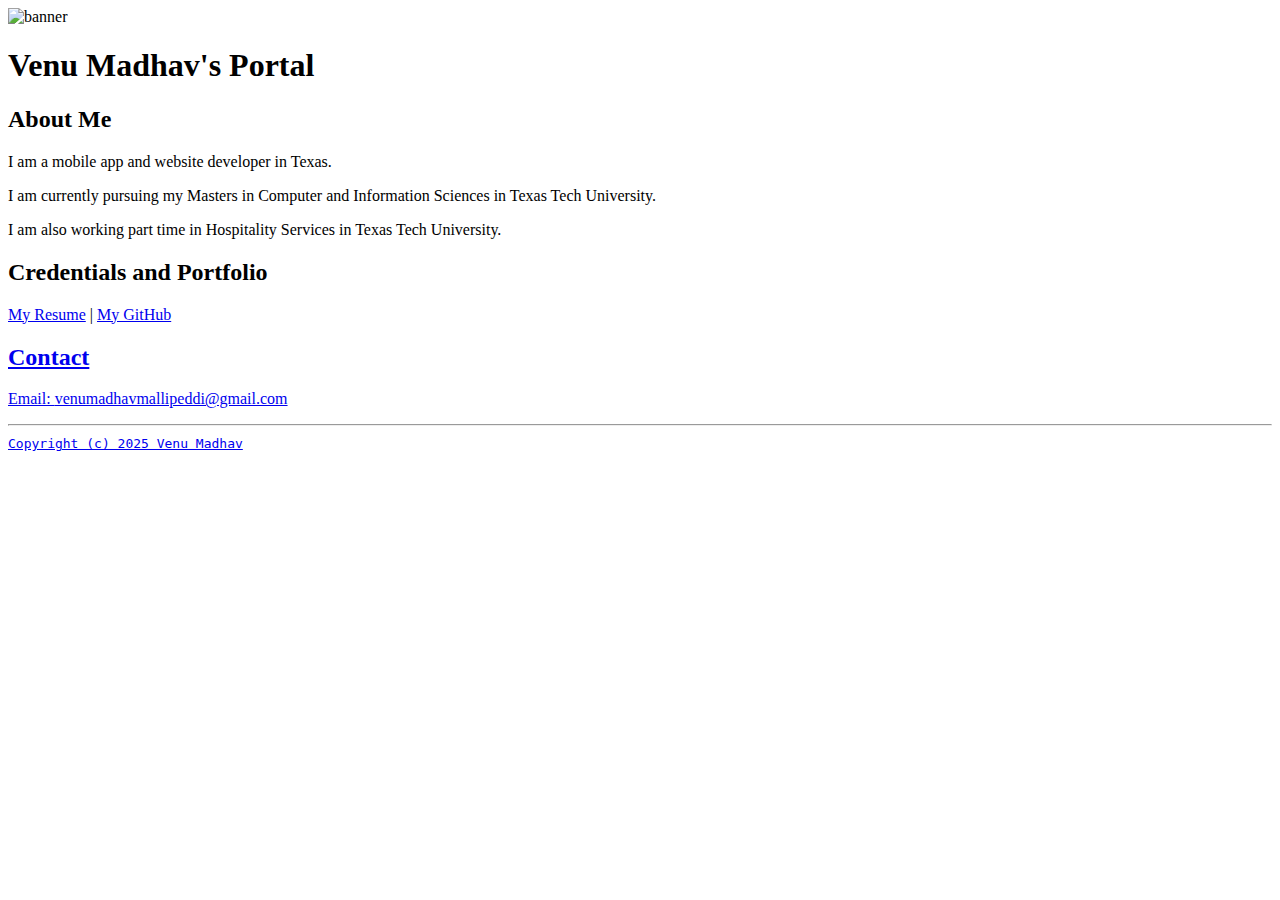
==== index.html @ 3f4a68a0 "Add files via upload" ====
<!doctype html>

<!-- this is a comment for human! -->

<html lang="en">

  <header>
    <title>Venu Madhav's Portal</title>
    <link rel="stylesheet" href="css/master.css">
    <link rel="FaviconIcon" href="favicon.ico" type="image/x-icon">
    <link rel="shortcut" href="favicon.ico" type="image/x.icon">
    <meta name="viewport" content="width=device-width, initial-scale=1, shrink-to-fit=no">
    <meta name="name" content="Venu Madhav's Portal">
    <meta name="robots" content="noIndex, nofollow">
  </header>

  <body>
    <img src="images/banner.jpg" width = "75%" alt="banner">
    <h1>Venu Madhav's Portal</h1>
    <h2>About Me</h2>
    <p>I am a mobile app and website developer in Texas.</p>
    <p>I am currently pursuing my Masters in Computer and Information Sciences in Texas Tech University.</p>
    <p>I am also working part time in Hospitality Services in Texas Tech University.</p>
    <h2>Credentials and Portfolio</h2>

    <p><a href="resume.html">My Resume</a> | <a href="https://github.com/venumadhav">My GitHub</p>
    <h2>Contact</h2>

    <p>Email: <a href="mailto:venumadhavmallipeddi@gmail.com">venumadhavmallipeddi@gmail.com</p>
  </body>

  <footer>
    <hr>
    <code>
  </footer>Copyright (c) 2025 Venu Madhav</code>

</html>
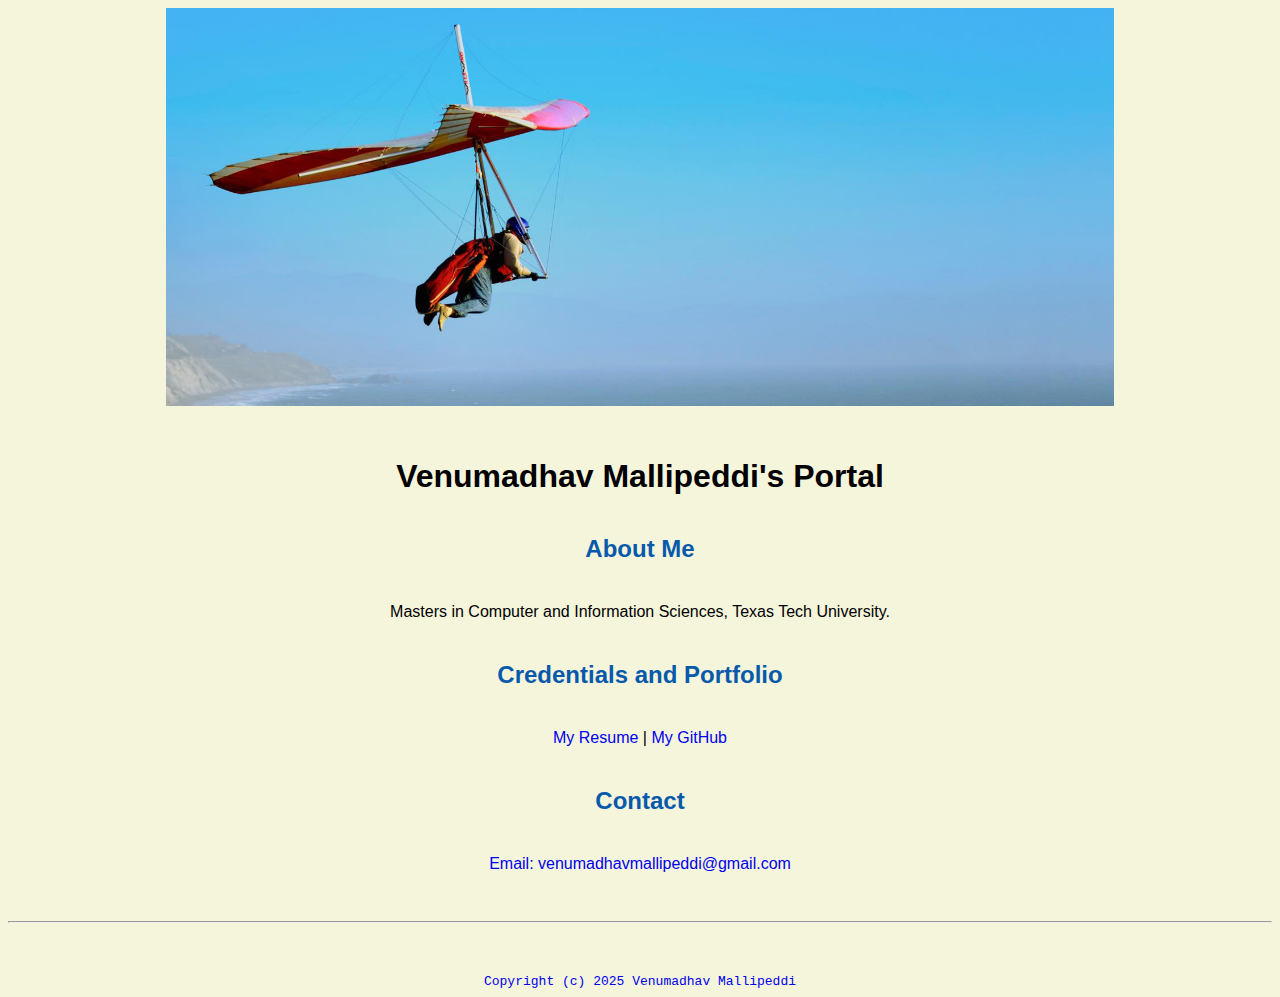
==== commit 0b504d8b: "Update index.html" ====
--- a/index.html
+++ b/index.html
@@ -10,20 +10,18 @@
     <link rel="FaviconIcon" href="favicon.ico" type="image/x-icon">
     <link rel="shortcut" href="favicon.ico" type="image/x.icon">
     <meta name="viewport" content="width=device-width, initial-scale=1, shrink-to-fit=no">
-    <meta name="name" content="Venu Madhav's Portal">
+    <meta name="name" content="Venumadhav Mallipeddi's Portal">
     <meta name="robots" content="noIndex, nofollow">
   </header>
 
   <body>
     <img src="images/banner.jpg" width = "75%" alt="banner">
-    <h1>Venu Madhav's Portal</h1>
+    <h1>Venumadhav Mallipeddi's Portal</h1>
     <h2>About Me</h2>
-    <p>I am a mobile app and website developer in Texas.</p>
-    <p>I am currently pursuing my Masters in Computer and Information Sciences in Texas Tech University.</p>
-    <p>I am also working part time in Hospitality Services in Texas Tech University.</p>
+    <p>Masters in Computer and Information Sciences, Texas Tech University.</p>
     <h2>Credentials and Portfolio</h2>
 
-    <p><a href="resume.html">My Resume</a> | <a href="https://github.com/venumadhav">My GitHub</p>
+    <p><a href="resume.html">My Resume</a> | <a href="https://github.com/Madhav11V">My GitHub</p>
     <h2>Contact</h2>
 
     <p>Email: <a href="mailto:venumadhavmallipeddi@gmail.com">venumadhavmallipeddi@gmail.com</p>
@@ -32,6 +30,6 @@
   <footer>
     <hr>
     <code>
-  </footer>Copyright (c) 2025 Venu Madhav</code>
+  </footer>Copyright (c) 2025 Venumadhav Mallipeddi</code>
 
 </html>
--- a/css/master.css
+++ b/css/master.css
@@ -0,0 +1,68 @@
+/* Cascading stylesheet for the website */
+
+/* Text inside these asterisks and slashes are comments for human */
+
+  a {
+    /* set the text color to blue here */
+    text-decoration: none; /* This means we do not want hyperlinks to be underlined */
+  }
+
+  a:hover {
+    color: red;/* set the text color to red here */
+    text-decoration: none; /* This means we do not want hyperlinks to be underlined */
+  }
+
+  body {
+    background-color: beige;
+    color: black;
+    font-family: Arial, Helvetica, sams-serif;
+    text-align: center;
+    /* set the background color here */
+    /* set the text color to black here */
+    /* set the font here */
+    /* set the text alignment here */
+   }
+
+  footer {
+    margin-top: 2rem;
+    margin-bottom: 2rem;
+  }
+
+  h1 {
+    margin-bottom: 0.5rem;
+    margin-top: 3rem;
+   }
+
+  h2 {
+    color: #075AAB;
+    margin-top: 2.5rem;
+    margin-bottom: 2.5rem;
+    /* set the text color of to #075AAB here */
+    /* set both the bottom margin and top margin to 2.5rem here */
+   }
+
+  h3 {
+    margin-bottom: 0;
+    margin-top: 2rem;
+  }
+
+  h4 {
+    margin-bottom: 1rem;
+    margin-top: 0.5rem;
+  }
+
+  h5 {
+    margin-top: 0.5rem;
+  }
+
+  hr {
+    margin-bottom: 3rem;
+    margin-top: 3rem;
+  }
+
+  /* this controls how the bullet points in the resume page looks */
+  ul {
+    display: table;
+    margin: 0 auto;
+    text-align: left;
+  }
